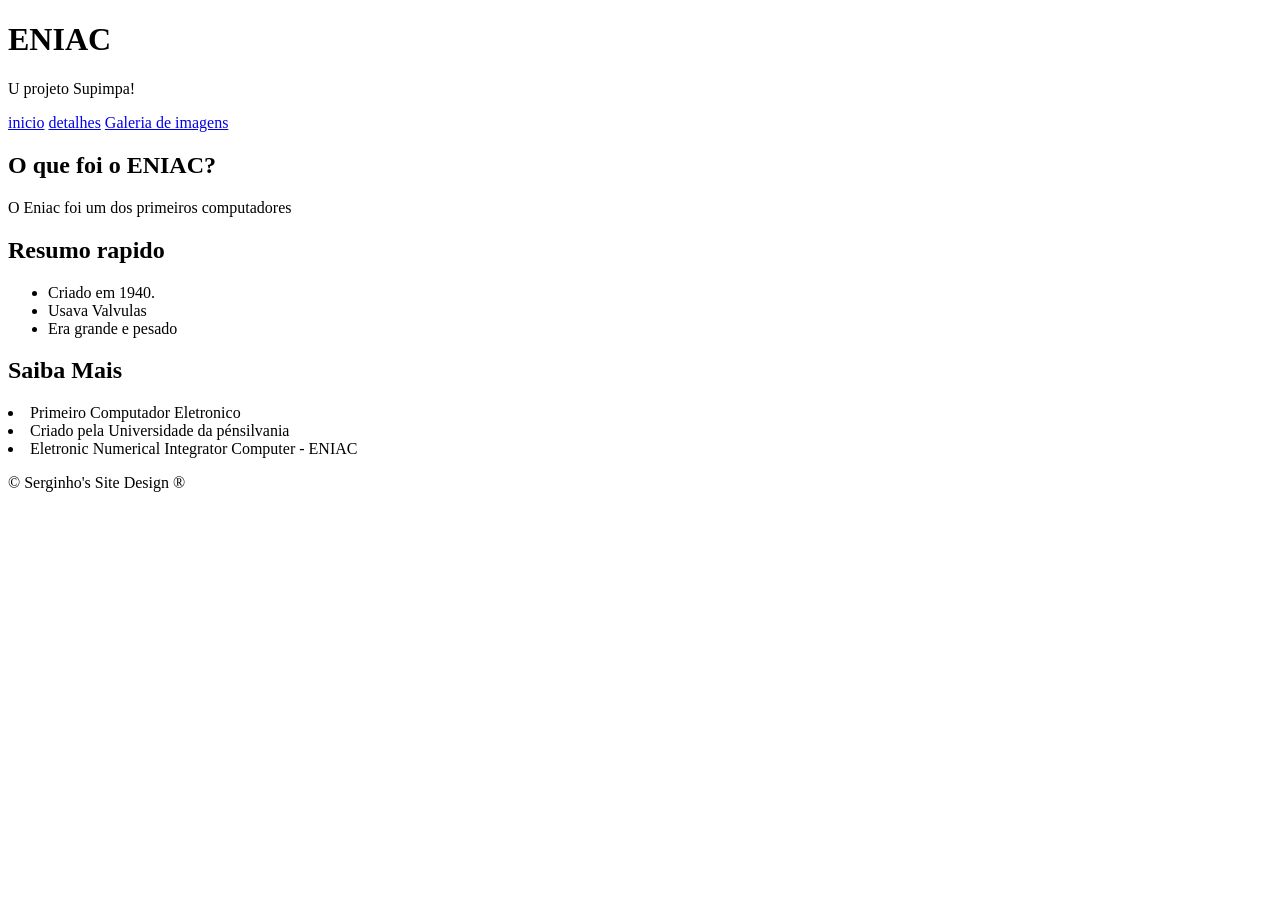
==== index.html @ a9414d95 "Add files via upload" ====
<!DOCTYPE html>
<html lang="pt_BR">
<head>
    <meta charset="UTF-8">
    <meta name="viewport" content="width=device-width, initial-scale=1.0">
    <title>Eniac - Pagina inicial</title>
</head>
<body>
    <header>
        <h1>ENIAC</h1>
        <p>U projeto Supimpa!</p>
        </header>
        <nav>
            <a href="index.html">inicio</a>
            <a href="detalhes.html">detalhes</a>
            <a href="galeria.html">Galeria de imagens</a>
        </nav>
        <main>
            <section class="bloco">
                <h2>O que foi o ENIAC?</h2>
                <p>O Eniac foi um dos primeiros computadores</p>
            </section>
            <section class="bloco">
                <h2>Resumo rapido</h2>
                <ul><!--Unordered List - Lista sem ordenamento-->
                    <li>Criado em 1940.</li><!--List Item-->
                    <li>Usava Valvulas</li>
                    <li>Era grande e pesado</li>
                </ul>
                </section>
                <section class="bloco">
                    <h2>Saiba Mais</h2>
                    <oi><!--Ordered List - Lista Ordenada -->
                        <li>Primeiro Computador Eletronico</li>
                        <li>Criado pela Universidade da pénsilvania</li>
                        <li>Eletronic Numerical Integrator Computer - ENIAC</li>
                    </oi>
                </section>
        </main>
        <footer><p>&copy; Serginho's Site Design &reg;</p></footer>
</body>
</html>
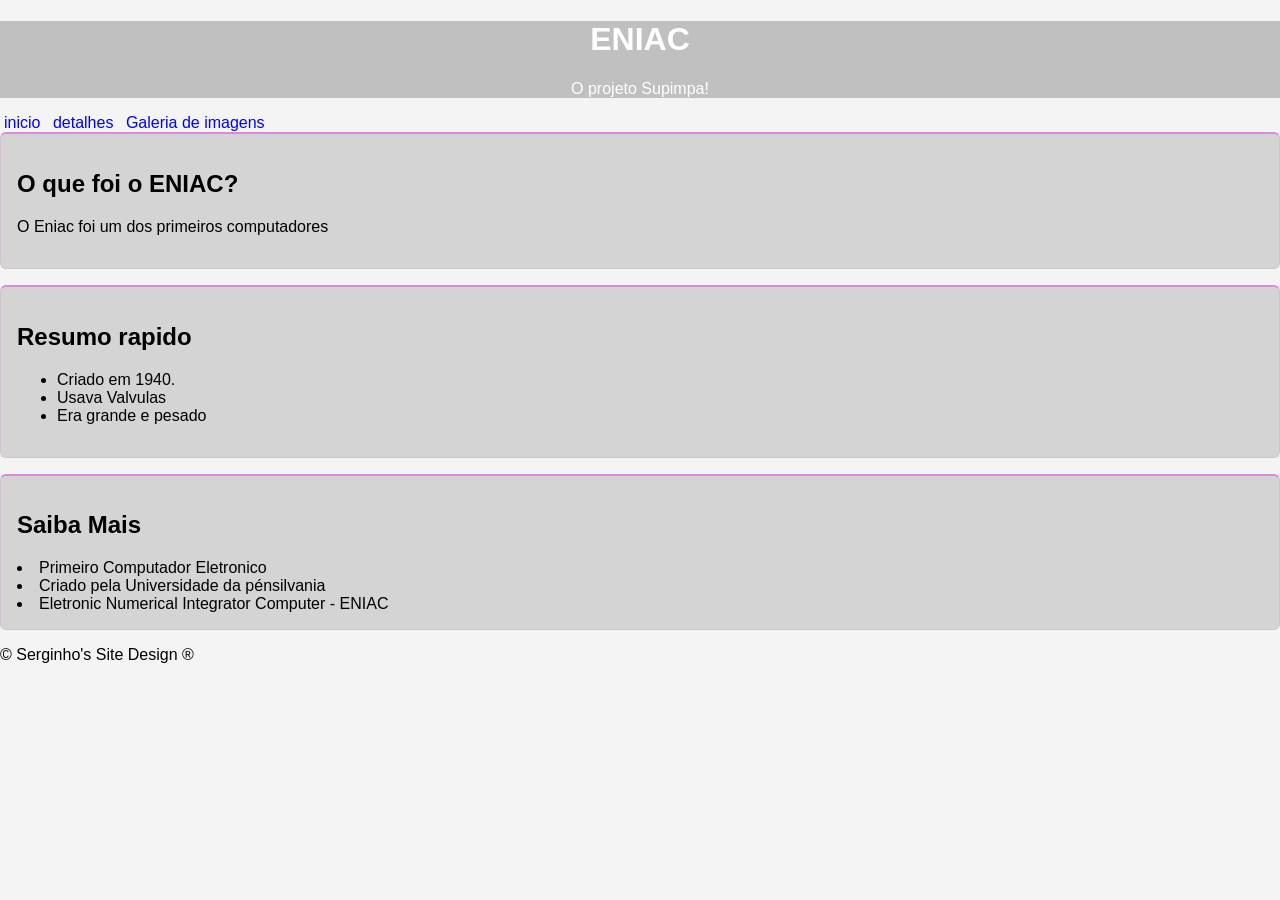
==== commit 3167098f: "09/04" ====
--- a/index.html
+++ b/index.html
@@ -4,11 +4,12 @@
     <meta charset="UTF-8">
     <meta name="viewport" content="width=device-width, initial-scale=1.0">
     <title>Eniac - Pagina inicial</title>
+    <link rel="stylesheet" href="style.css">
 </head>
 <body>
     <header>
         <h1>ENIAC</h1>
-        <p>U projeto Supimpa!</p>
+        <p>O projeto Supimpa!</p>
         </header>
         <nav>
             <a href="index.html">inicio</a>
--- a/style.css
+++ b/style.css
@@ -0,0 +1,52 @@
+*{
+    /*bloco de reset*/
+    box-sizing: border-box;
+}
+body{
+    margin: 0;
+    font-family: Arial, Helvetica, sans-serif;
+    background-color: #f4f4f4 ; /*cor em hexadecimal*/
+}
+header{
+    background-color: #c0c0c0;/*cinza coco kkkk */
+    color: #ffff; /*branco em hexadecimal*/
+    text-align: center; /*centraliza o texto*/
+}
+nav a{ /*nav navigation a a, de link, vou trabalhar só no link*/
+    color: blue;
+    text-decoration: none; /*tirei toda a decoração do texto*/
+    padding: 4px;
+}
+.bloco{ /*declaração de class, a class procede de "-" */
+    background-color: #cccc;
+    color: black;
+    border: 1px dotted #a3a3;
+    border-radius: 6px;
+    padding: 16px;
+    margin-bottom: 16px;
+    border-top: 2px solid #d8d; /*borda superior solida*/
+}
+#galeria{/* # significa id, onde coloca-se por ex,: id="galeria"
+     só pode ter 1 com mesmo nome por pagina*/
+     display: flex;
+     flex-wrap: wrap;
+     gap: 24px; /*espaço entre elementos dentro do id*/
+     justify-content: flex-start; /*reforçando que ele vai estar "flexivel"*/
+     padding: 20px;
+}
+.foto{
+    background: #ffffff;
+    padding: 12px 12px 20px 12px; /*lat dir, esq, baixo e topo*/
+    border: 1px solid #dddddd;
+    box-shadow: 0 4px 10px #000000;
+    width: 220px;/*largura*/
+    text-align: center;/*alinhamento ao centro*/
+    border-radius: 4px;
+}
+
+.foto img{
+    width: 100%;
+    height: 220px;
+    object-fit: cover; /*efeito de sobrepor*/
+    display: block;
+}
